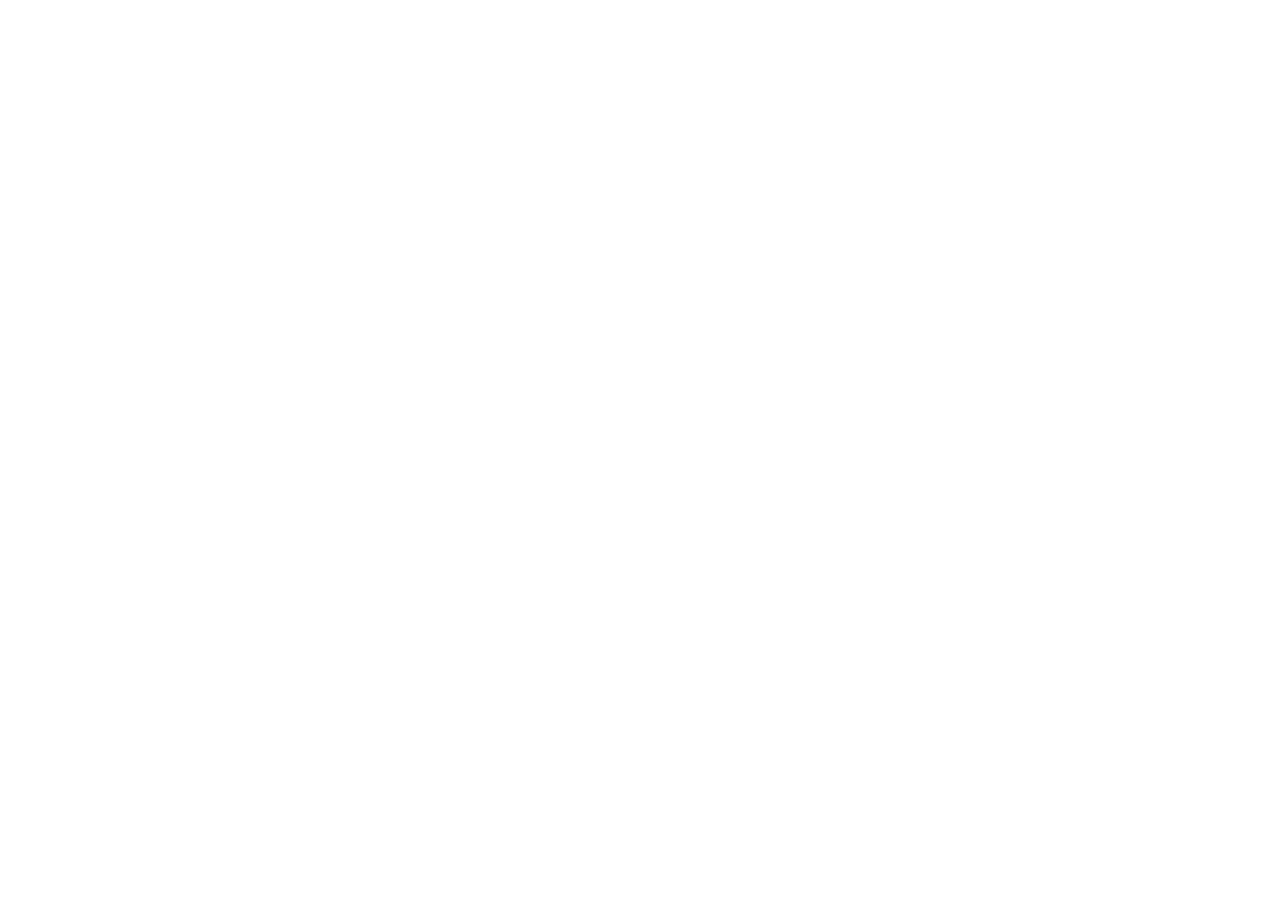
==== web/index.html @ 58669d93 "Initial Commit" ====
<!DOCTYPE html>
<html lang="en">
<head>
    <meta charset="UTF-8">
    <meta http-equiv="X-UA-Compatible" content="IE=edge">
    <meta name="viewport" content="width=device-width, initial-scale=1.0">
    <link rel="stylesheet" type="text/css" href="../resources/styles/main.css" >
    <title>Portafolio</title>
</head>
<body>
    
    <header>
        
    </header>

    <main>

    </main>

    <footer>

    </footer>

</body>
</html>
---- resources/styles/main.css ----
body {
    margin:0;
    background:repeating-linear-gradient(45deg,black,rgb(36, 33, 185));
}
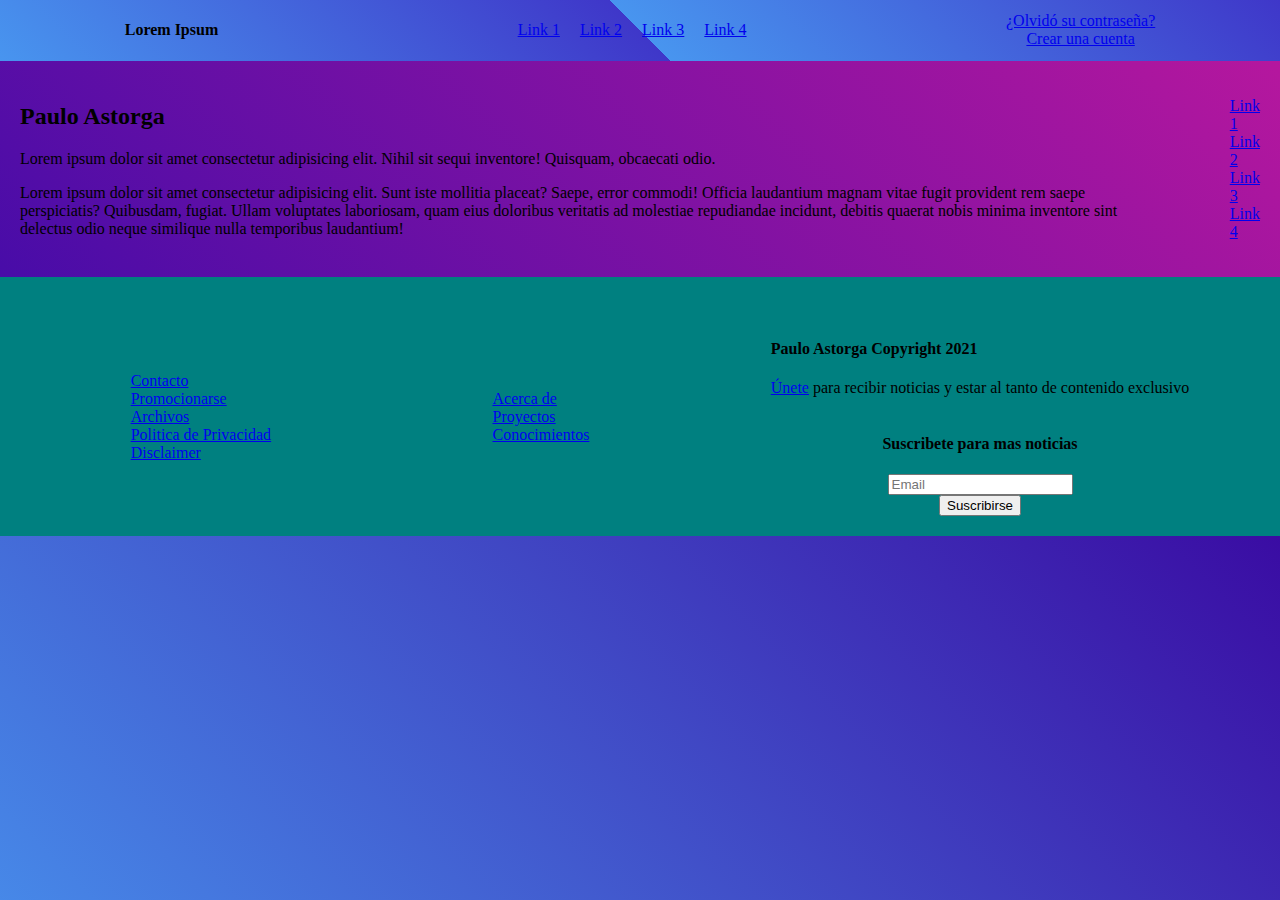
==== commit c45c53e3: "Definicion esqueleto" ====
--- a/web/index.html
+++ b/web/index.html
@@ -4,20 +4,251 @@
     <meta charset="UTF-8">
     <meta http-equiv="X-UA-Compatible" content="IE=edge">
     <meta name="viewport" content="width=device-width, initial-scale=1.0">
-    <link rel="stylesheet" type="text/css" href="../resources/styles/main.css" >
-    <title>Portafolio</title>
+    <link href="../resources/styles/font-awesome.css" type="text/css" rel="stylesheet">
+    <link rel="stylesheet" type="text/css" href="../resources/styles/main.css" >    
+    <script src="../resources/scripts/jquery-3.6.0.min.js"></script>
+    <script src="../resources/scripts/main.js"></script>
+    <link rel="shortcut icon" href="../images/logo/logo-ico.ico">
+    <meta name="description" content="Portafolio de desarrollador de Software con proyectos propios."/>
+    <meta name="keywords" content="programador,programming,software,software engineer,programming software"/>
+    <meta name="author" content="Paulo Astorga"/>
+    <meta name="copyright" content="Protegido por Copyright 2021."/>
+    <meta name="robots" content="index"/>
+    <title>Portafolio de desarrollador de Software</title>
 </head>
 <body>
     
     <header>
-        
+
+        <div class="header-container">
+
+            <div class="logo-container">
+
+                <i id="logo-image"></i>
+
+                <h4 id="logo-text">Lorem Ipsum</h4>
+
+            </div>
+
+            <nav class="header-nav">
+
+                <ul id="header-ul">
+
+                    <li id="header-li">
+                        <a id="header-a" href="#">Link 1</a>
+                    </li>
+
+                    <li id="header-li">
+                        <a id="header-a" href="#">Link 2</a>
+                    </li>
+
+                    <li id="header-li">
+                        <a id="header-a" href="#">Link 3</a>
+                    </li>
+
+                    <li id="header-li">
+                        <a id="header-a" href="#">Link 4</a>
+                    </li>
+
+                </ul>
+
+            </nav>
+
+            <div class="login-container">
+            
+                <i id="header-login-image"></i>
+
+                <section class="header-login-rels">
+
+                    <a id="login-a" href="#">¿Olvidó su contraseña?</a>
+                    <a id="login-a" href="#">Crear una cuenta</a>
+
+                </section>
+
+            </div>
+
+        </div>
+
     </header>
 
     <main>
-
+        <div class="main-div">
+
+            <div class="main-description">
+
+                <div class="title">
+                    <h2 id="title-text">
+                        Paulo Astorga
+                    </h2>
+                </div>
+
+                <div class="content">
+
+                    <p id="content-text">
+                        Lorem ipsum dolor sit amet consectetur adipisicing elit. Nihil sit sequi inventore! Quisquam, obcaecati odio.
+                    </p>
+
+                    <p id="content-text">
+                        Lorem ipsum dolor sit amet consectetur adipisicing elit. Sunt iste mollitia placeat? Saepe, error commodi! Officia laudantium magnam vitae fugit provident rem saepe perspiciatis? Quibusdam, fugiat. Ullam voluptates laboriosam, quam eius doloribus veritatis ad molestiae repudiandae incidunt, debitis quaerat nobis minima inventore sint delectus odio neque similique nulla temporibus laudantium!
+                    </p>
+
+                </div>
+
+            </div>
+
+            <div class="main-idk">
+
+            </div>
+
+            <aside class="related-projects">
+
+                <ul id="related-ul">
+
+                    <li id="related li">
+                        <a id="related-a" href="#" >Link 1</a>
+                    </li>
+
+                    <li id="related li">
+                        <a id="related-a" href="#" >Link 2</a>
+                    </li>
+
+                    <li id="related li">
+                        <a id="related-a" href="#" >Link 3</a>
+                    </li>
+
+                    <li id="related li">
+                        <a id="related-a" href="#" >Link 4</a>
+                    </li>
+
+                </ul>
+
+            </aside>
+
+        </div>
     </main>
 
     <footer>
+
+        <div class="footer-container">
+
+            <div class="first-footer-section">
+
+                <section class="social-container">
+
+                    <div class="social-element">
+
+                        <i id="facebook-logo"></i>
+
+                        <h5 id="facebook-text"></h5>
+
+                    </div>
+                    
+                    <div class="social-element">
+
+                        <i id="instagram-logo"></i>
+                        
+                        <h5 id="instagram-text"></h5>
+
+                    </div>
+
+                    <div class="social-element">
+
+                        <i id="github-logo"></i>
+                        
+                        <h5 id="github-text"></h5>
+
+                    </div>
+
+                    <div class="social-element">
+
+                        <i id="linkedin-logo"></i>
+                        
+                        <h5 id="linkedin-text"></h5>
+
+                    </div>
+
+                </section>
+
+            </div>
+
+            <div class="second-footer-section">
+
+                <div class="links-container">
+
+                    <ul id="footer-link-ul">
+
+                        <li id="footer-link-li">
+                            <a id="footer-link-a" href="#">Contacto</a>
+                        </li>
+
+                        <li id="footer-link-li">
+                            <a id="footer-link-a" href="#">Promocionarse</a>
+                        </li>
+
+                        <li id="footer-link-li">
+                            <a id="footer-link-a" href="#">Archivos</a>
+                        </li>
+
+                        <li id="footer-link-li">
+                            <a id="footer-link-a" href="#">Politica de Privacidad</a>
+                        </li>
+
+                        <li id="footer-link-li">
+                            <a id="footer-link-a" href="#">Disclaimer</a>
+                        </li>
+
+                    </ul>
+
+                </div>
+
+                <div class="links-container">
+
+                    <ul id="footer-link-ul">
+
+                        <li id="footer-link-li">
+                            <a id="footer-link-a" href="#">Acerca de</a>
+                        </li>
+
+                        <li id="footer-link-li">
+                            <a id="footer-link-a" href="#">Proyectos</a>
+                        </li>
+
+                        <li id="footer-link-li">
+                            <a id="footer-link-a" href="#">Conocimientos</a>
+                        </li>
+
+                    </ul>
+
+                </div>
+
+                <div class="information-container">
+
+                    <section class="copyright">
+                        <h4>Paulo Astorga Copyright 2021</h4>
+                    </section>
+
+                    <div class="information">
+
+                        <p id="information-p">
+                            <a id="footer-information-a" href="#">Únete</a> para recibir noticias y estar al tanto de contenido exclusivo
+                        </p>
+
+
+
+                        <form id="footer-form">
+                            <h4>Suscribete para mas noticias</h4>
+                            <input type="email" required id="email" name="email" placeholder="Email">
+                            <input type="submit" id="submit" name="submit" value="Suscribirse">
+
+                        </form>
+
+                    </div>
+
+                </div>
+
+            </div>
+
+        </div>
 
     </footer>
 
--- a/resources/styles/main.css
+++ b/resources/styles/main.css
@@ -1,4 +1,91 @@
 body {
+    background: linear-gradient(45deg, #4895ef, #3a0ca3);
     margin:0;
-    background:repeating-linear-gradient(45deg,black,rgb(36, 33, 185));
+}
+
+header {
+    background: repeating-linear-gradient(45deg, #4895ef, #3f37c9 50%);
+}
+
+.header-container {
+    display: flex;
+    align-items: center;
+    justify-content: space-around;
+    align-content: center;
+    flex-direction: row;
+}
+
+ul {
+    list-style: none;
+}
+
+ul#header-ul {
+    display: flex;
+    align-items: center;
+    align-content: center;
+}
+
+li#header-li {
+    margin: 0 10px;
+}
+
+.login-container {
+    display: flex;
+    flex-direction: column;
+}
+
+section.header-login-rels {
+    display: flex;
+    flex-direction: column;
+    align-items: center;
+    align-content: center;
+}
+
+main {
+    background: linear-gradient(45deg, #480ca8, #b5179e);
+}
+
+.main-div {
+    display: flex;
+    align-items: center;
+    align-content: center;
+    flex-direction: row;
+}
+
+footer {
+    background: teal;
+}
+
+.main-description {
+    padding: 20px;
+}
+
+aside.related-projects {
+    padding: 20px;
+}
+
+.first-footer-section {
+    display: flex;
+}
+
+.second-footer-section {
+    display: flex;
+    justify-content: space-around;
+    align-items: center;
+    align-content: center;
+    flex-direction: row;
+}
+
+.links-container {
+    padding: 20px;
+}
+
+.information-container {
+    padding: 20px;
+}
+
+form#footer-form {
+    display: flex;
+    flex-direction: column;
+    align-items: center;
 }